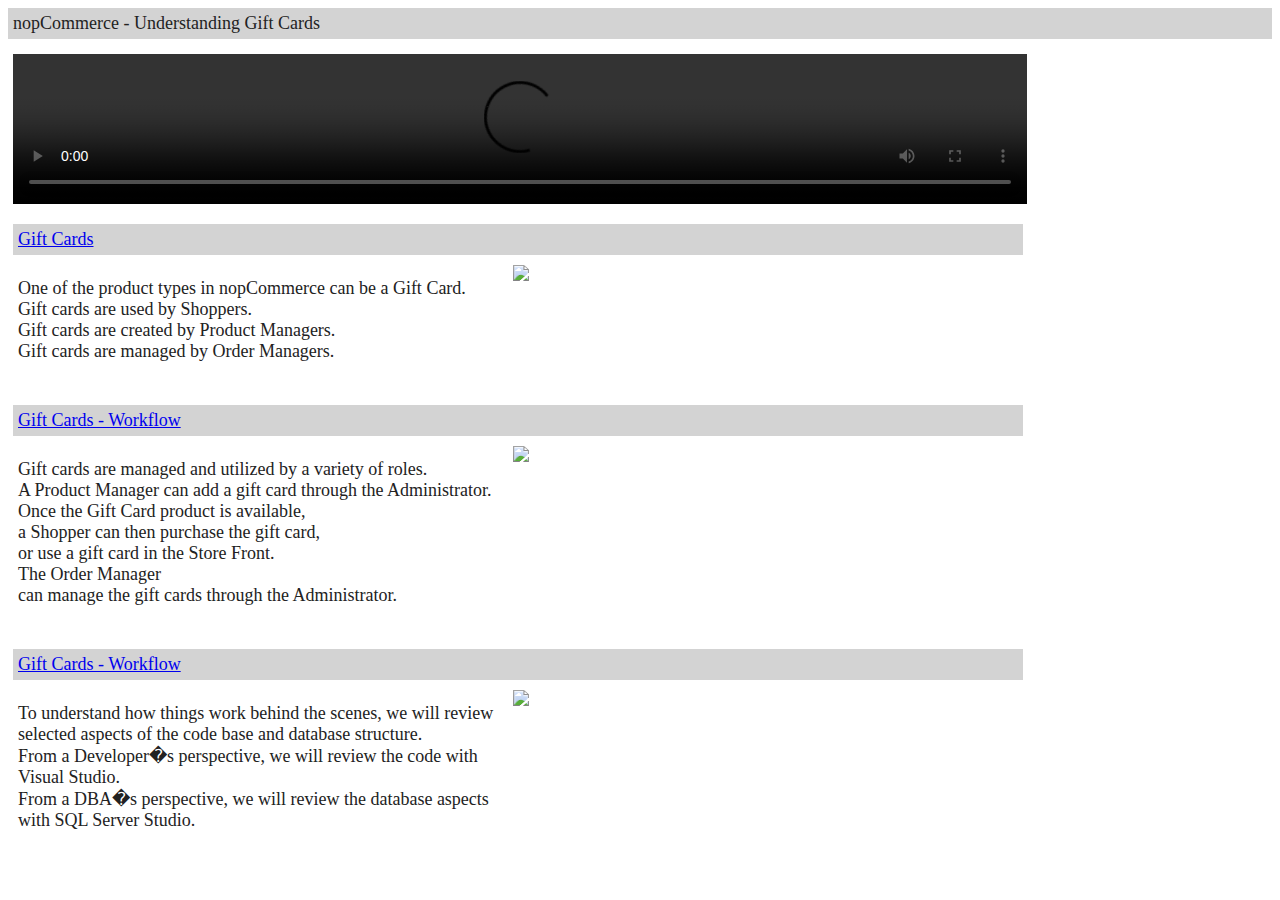
==== index.htm @ 4a10a576 "Add files via upload" ====
<!DOCTYPE html>
<html>

<head>
    <title>nopCommerce - Understanding Gift Cards</title>
    <meta charset="utf-8" />
    <link rel="stylesheet" href="styles.css" />
</head>

<body>
    <div class="grid-container">
        <nav class="grid-item grid-item-nav">
            nopCommerce - Understanding Gift Cards
        </nav>

        <video class="grid-item grid-item-video" id="video1" controls width="1024px" height="auto">
            <source src="Gift-Cards-AI.mp4" type="video/mp4">
            Your browser does not support this type of video.
        </video>

        <div class="grid-item grid-item-slide" id="slide1">
            <div class="grid-item grid-item-slide-title">
                <a href="lnk1">Gift Cards</a>
            </div>
            <div id="figCaptions1" class="grid-item grid-item-slide-text">
                <p>
                    <span id="s1l1" class="line" data-section="slide1" data-type="narration" data-start="00.000"
                        data-end="03.185">One of the product types in nopCommerce can be a Gift Card.</span>
                    <br />
                    <span id="s1l2" class="line" data-section="slide1" data-type="narration" data-start="03.186"
                        data-end="05.433">Gift cards are used by Shoppers.</span>
                    <br />
                    <span id="s1l3" class="line" data-section="slide1" data-type="narration" data-start="05.434"
                        data-end="08.319">Gift cards are created by Product Managers.</span>
                    <br />
                    <span id="s1l4" class="line" data-section="slide1" data-type="narration" data-start="08.320"
                        data-end="11.027">Gift cards are managed by Order Managers.</span>
                    <br />
                </p>
            </div>
            <figure id="fig1" class="grid-item grid-item-slide-image">
                <img src="images/slide1.SVG" width="512px" height="auto">
                <figcaption>
                </figcaption>
            </figure>
        </div>

        <div class="grid-item grid-item-slide" id="slide2">
            <div class="grid-item grid-item-slide-title">
                <a href="lnk2">Gift Cards - Workflow</a>
            </div>

            <div id="figCaptions2" class="grid-item grid-item-slide-text">
                <p>
                    <span id="s2l1" class="line" data-section="slide2" data-type="narration" data-start="11.027"
                        data-end="14.651">Gift cards are managed and utilized by a
                        variety of roles.</span>
                    <br />
                    <span id="s2l2" class="line" data-section="slide2" data-type="narration" data-start="14.652"
                        data-end="18.226">A Product Manager can add a gift card through
                        the Administrator.</span>
                    <br />
                    <span id="s2l3" class="line" data-section="slide2" data-type="narration" data-start="18.227"
                        data-end="20.663">Once the Gift Card product is
                        available,</span>
                    <br />
                    <span id="s2l4" class="line" data-section="slide2" data-type="narration" data-start="20.664"
                        data-end="22.872">a Shopper can then purchase the gift
                        card,</span>
                    <br />
                    <span id="s2l5" class="line" data-section="slide2" data-type="narration" data-start="22.873"
                        data-end="25.210">or use a gift card in the Store Front.</span>
                    <br />
                    <span id="s2l6" class="line" data-section="slide2" data-type="narration" data-start="25.211"
                        data-end="26.550">The Order Manager</span>
                    <br />
                    <span id="s2l7" class="line" data-section="slide2" data-type="narration" data-start="26.551"
                        data-end="29.347">can manage the gift cards through the
                        Administrator.</span>
                    <br />
                </p>
            </div>

            <figure id="fig2" class="grid-item grid-item-slide-image">
                <img src="images/slide2.SVG" width="512px" height="auto">
                <figcaption>
                </figcaption>
            </figure>
        </div>

        <div class="grid-item grid-item-slide" id="slide3">
            <div class="grid-item grid-item-slide-title">
                <a href="lnk3">Gift Cards - Workflow</a>
            </div>
            <div id="figCaptions3" class="grid-item grid-item-slide-text">
                <p>
                    <span id="s3l1" class="line" data-section="slide3" data-type="narration" data-start="29.347"
                        data-end="35.654">To understand how things work behind the
                        scenes, we will review selected aspects of the code base and database
                        structure.</span>
                    <br />
                    <span id="s3l2" class="line" data-section="slide3" data-type="narration" data-start="35.655"
                        data-end="39.479">From a Developer�s perspective, we will review
                        the code with Visual Studio.</span>
                    <br />
                    <span id="s3l3" class="line" data-section="slide3" data-type="narration" data-start="39.480"
                        data-end="44.850">From a DBA�s perspective, we will review the
                        database aspects with SQL Server Studio.</span>
                    <br />
                </p>
            </div>
            <figure id="fig3" class="grid-item grid-item-slide-image">
                <img src="images/slide3.SVG" width="512px" height="auto">
                <figcaption>
                </figcaption>
            </figure>
        </div>
    </div>
</body>
<script src="scripts.js">
</script>

</html>
---- styles.css ----
*, *::before, *::after {
  box-sizing: border-box;
  /* scroll-snap-type: y mandatory; */
}

html {
  scroll-behavior: smooth;
  scroll-padding-top: 1200px;
}

section {
  /* scroll-snap-align: start;
  scroll-snap-stop: normal; */
}

figure {
  margin: 5px;
}

.grid-container
{
  display: grid;
  grid-template-columns: 1fr;
  grid-auto-rows: minmax(30px, auto);
  grid-gap: 10px;
}

.grid-item {
  position: relative;
  font-size: 18px;
  padding: 5px;
  padding-top: 5px;
  /* background-color: lightgray; */
  color: #222;
  /* border: 1px solid black; */
}

.grid-item-nav
{
  grid-column-start: 1;
  grid-column-end: -1;
  background-color: lightgray;
  position: sticky;
  top: 0;
  z-index: 10;
  overflow: hidden;
}

.grid-item-video
{
  grid-column-start: 1;
  grid-column-end: -1;
  position: sticky;
  top: 40px;
  z-index: 10;
  overflow: hidden;
}

.grid-item-slide
{
  display: grid;
  grid-template-columns: 490px 520px;
}

.grid-item-slide-title
{
  grid-column-start: 1;
  grid-column-end: 3;
  background-color: lightgray;
}

.grid-item-slide-text
{
  /* width: 500px; */
}

.grid-item-slide-image
{
  /* width: 500px; */
}

.current {
  background-color: yellow;
}

.stayAtTop {
  background-color: lightgray;
  position: fixed;
  top: 0px;
  z-index: 10;
  overflow: hidden;
}

.newTop {
  position: absolute;
  top: 800px;
}
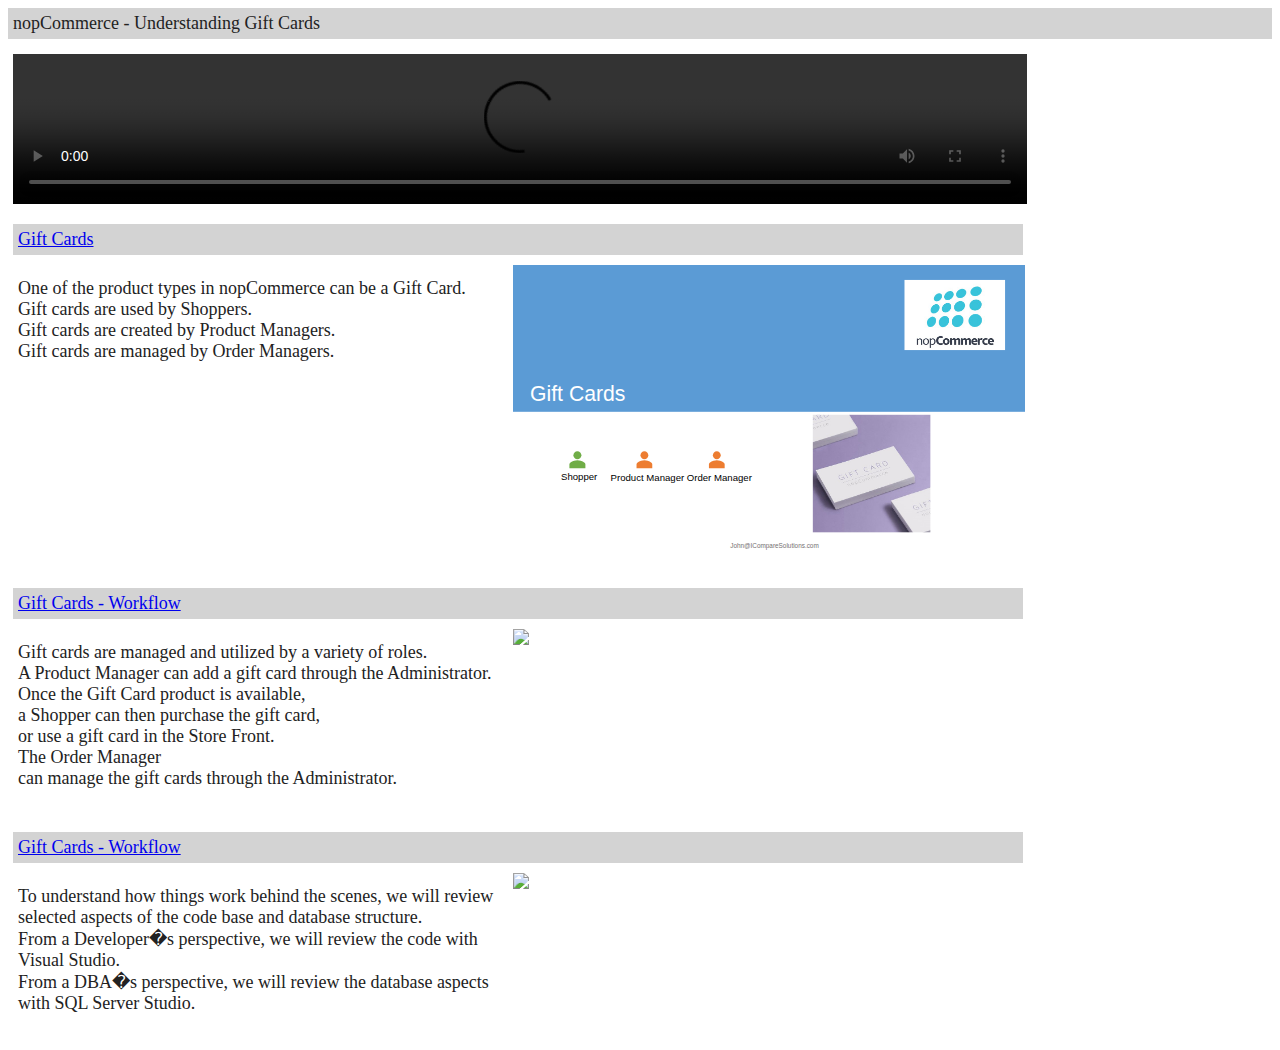
==== commit 64a1b9dd: "fix name" ====
--- a/index.htm
+++ b/index.htm
@@ -39,7 +39,7 @@
                 </p>
             </div>
             <figure id="fig1" class="grid-item grid-item-slide-image">
-                <img src="images/slide1.SVG" width="512px" height="auto">
+                <img src="images/Slide1.svg" width="512px" height="auto">
                 <figcaption>
                 </figcaption>
             </figure>
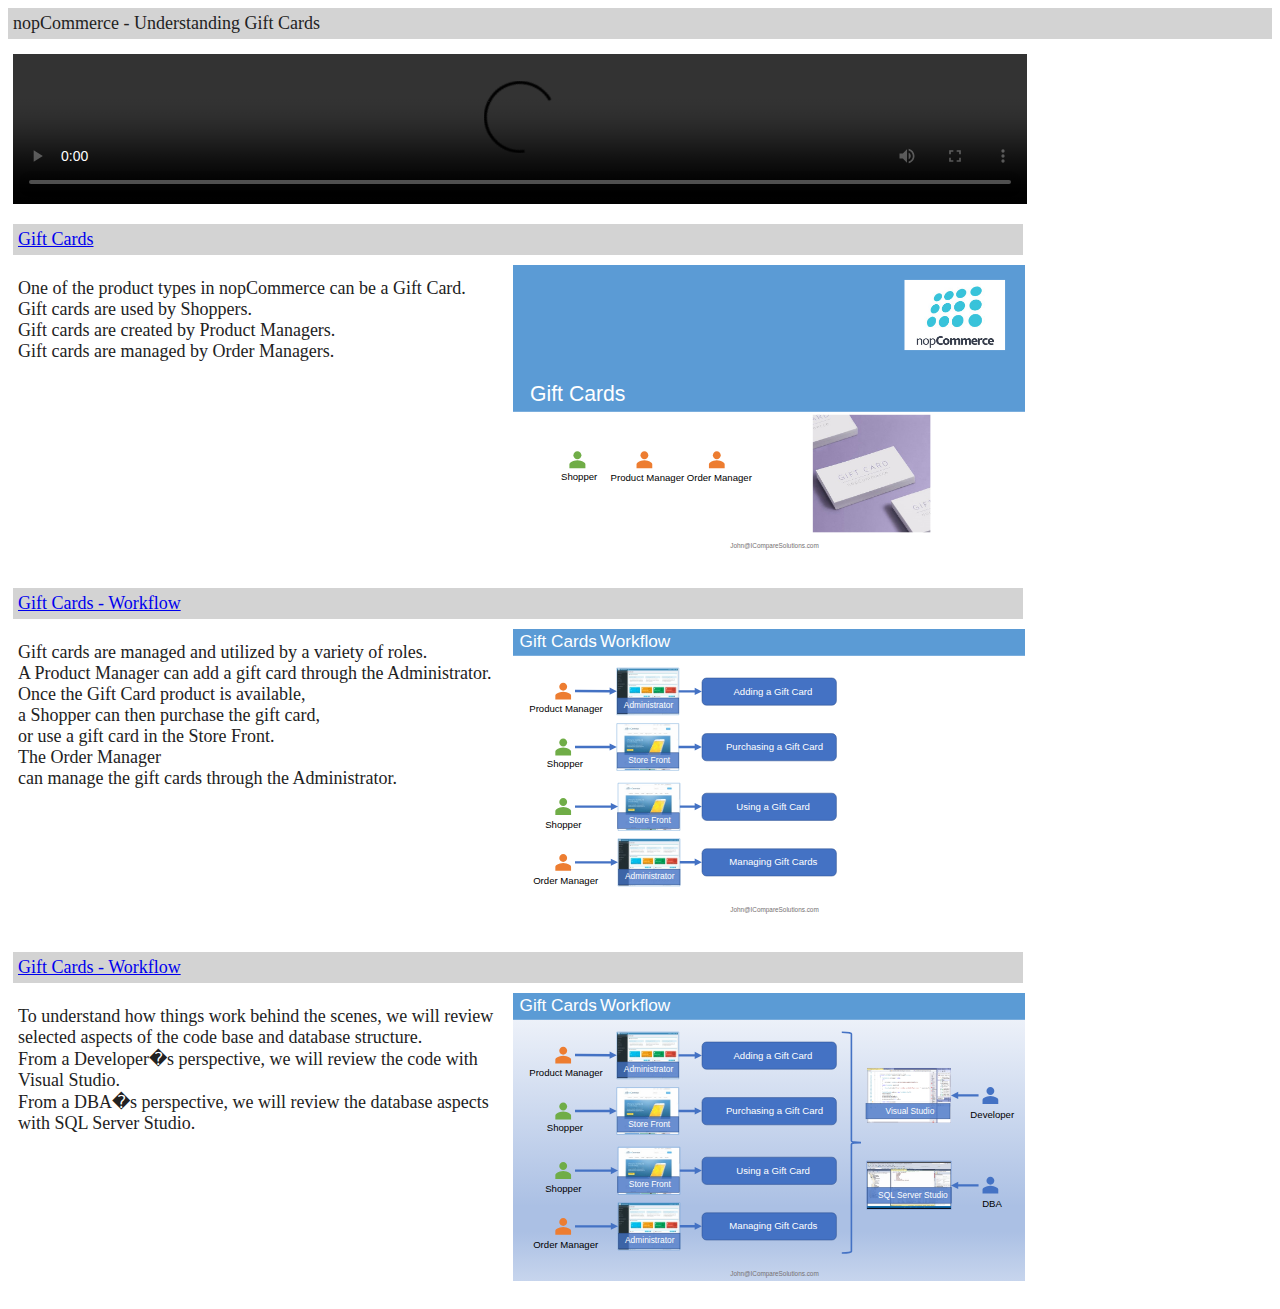
==== commit fefcb3cf: "minor fixes" ====
--- a/index.htm
+++ b/index.htm
@@ -82,7 +82,7 @@
             </div>
 
             <figure id="fig2" class="grid-item grid-item-slide-image">
-                <img src="images/slide2.SVG" width="512px" height="auto">
+                <img src="images/Slide2.svg" width="512px" height="auto">
                 <figcaption>
                 </figcaption>
             </figure>
@@ -110,7 +110,7 @@
                 </p>
             </div>
             <figure id="fig3" class="grid-item grid-item-slide-image">
-                <img src="images/slide3.SVG" width="512px" height="auto">
+                <img src="images/Slide3.svg" width="512px" height="auto">
                 <figcaption>
                 </figcaption>
             </figure>
